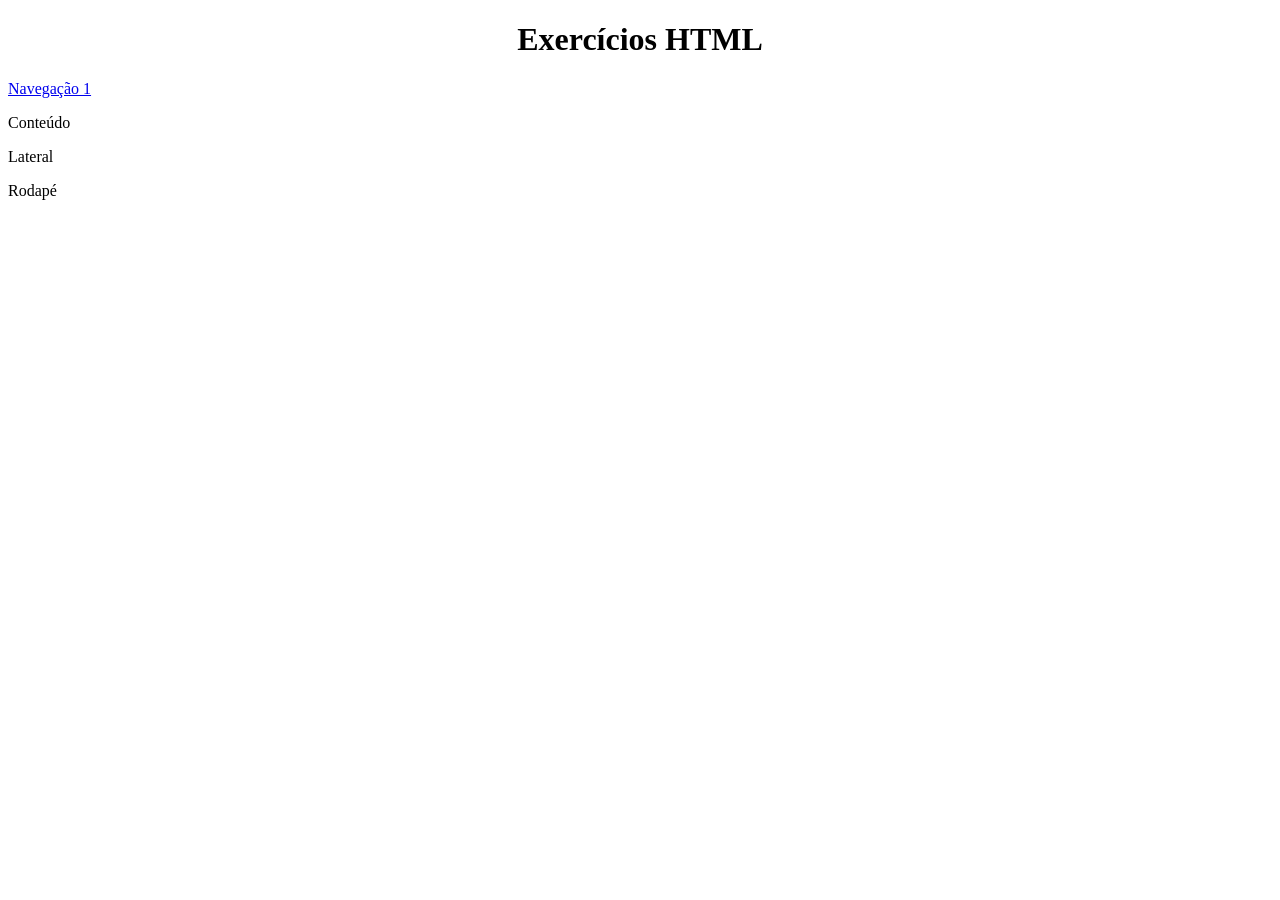
==== anatomiaHTML.html @ 57df1ed6 "Add files via upload" ====
<!DOCTYPE html>
<html lang="pr-BR">
<head>
    <meta charset="UTF-8">
    <meta name="viewport" content="width=device-width, initial-scale=1.0">
    <title>Anatomia HTML</title>
    <link rel="stylesheet" hrel="anatomiaHTML.css">
</head>
<body>
    <header>
        <h1 style="text-align: center">Exercícios HTML</h1>
    </header>
    <nav>
        <a href="/">Navegação 1</a>
    </nav>
    <section id="conteudo">
        <p>Conteúdo</p>
    </section>
    <aside>
        <p>Lateral</p>
    </aside>
    <footer>
        <p>Rodapé</p>
    </footer>
</body>
</html>
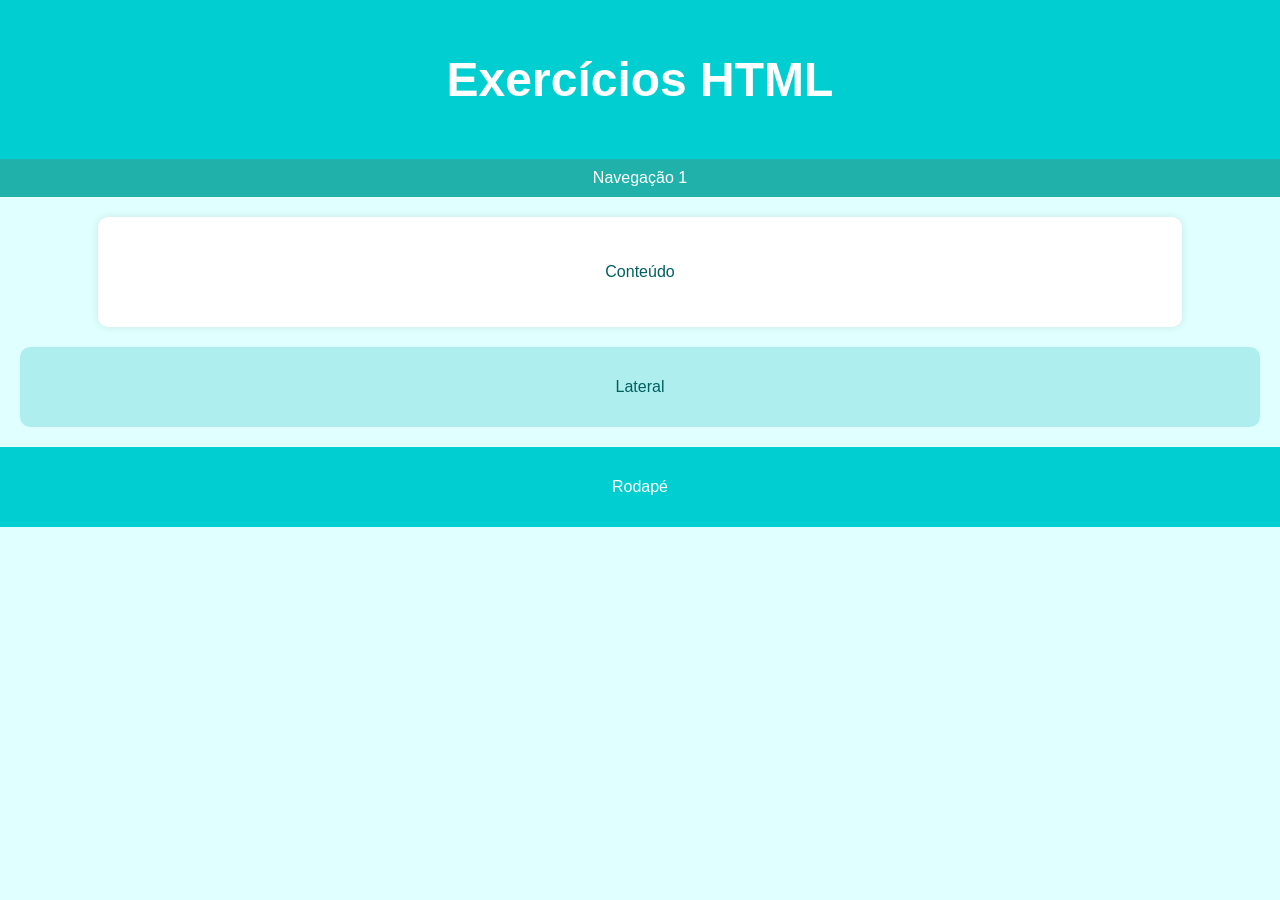
==== commit a5fb0e9e: "Update anatomiaHTML.html" ====
--- a/anatomiaHTML.html
+++ b/anatomiaHTML.html
@@ -1,14 +1,14 @@
 <!DOCTYPE html>
-<html lang="pr-BR">
+<html lang="pt-BR">
 <head>
     <meta charset="UTF-8">
     <meta name="viewport" content="width=device-width, initial-scale=1.0">
     <title>Anatomia HTML</title>
-    <link rel="stylesheet" hrel="anatomiaHTML.css">
+    <link rel="stylesheet" href="anatomiaHTML.css">
 </head>
 <body>
     <header>
-        <h1 style="text-align: center">Exercícios HTML</h1>
+        <h1>Exercícios HTML</h1>
     </header>
     <nav>
         <a href="/">Navegação 1</a>
@@ -23,4 +23,4 @@
         <p>Rodapé</p>
     </footer>
 </body>
-</html>+</html>
--- a/anatomiaHTML.css
+++ b/anatomiaHTML.css
@@ -0,0 +1,54 @@
+body{
+    font-family: Arial, Helvetica, sans-serif;
+    background-color: #E0FFFF;
+    color: #005F5F;
+    margin: 0;
+    padding: 0;
+    text-align: center;
+}
+
+header{
+    background-color: #00CED1;
+    color: white;
+    padding: 20px;
+    font-size: 1.5em;
+}
+
+nav{
+    background-color: #20B2AA;
+    padding: 10px;
+}
+
+nav a{
+    color: white;
+    text-decoration: none;
+    padding: 10px 15px;
+}
+
+nav a:hover{
+    background-color: #008b8b;
+    border-radius: 5px;
+}
+
+#conteudo{
+    padding: 30px;
+    background-color: white;
+    margin: 20px auto;
+    width: 80%;
+    border-radius: 10px;
+    box-shadow: 0 0 10px rgba(0, 0, 0, 0.1);
+}
+
+aside{
+    background-color: #AFEEEE;
+    padding: 15px;
+    margin: 20px;
+    border-radius: 10px;
+}
+
+footer{
+    background-color: #00CED1;
+    color: white;
+    padding: 15px;
+    margin-top: 20px;
+}
